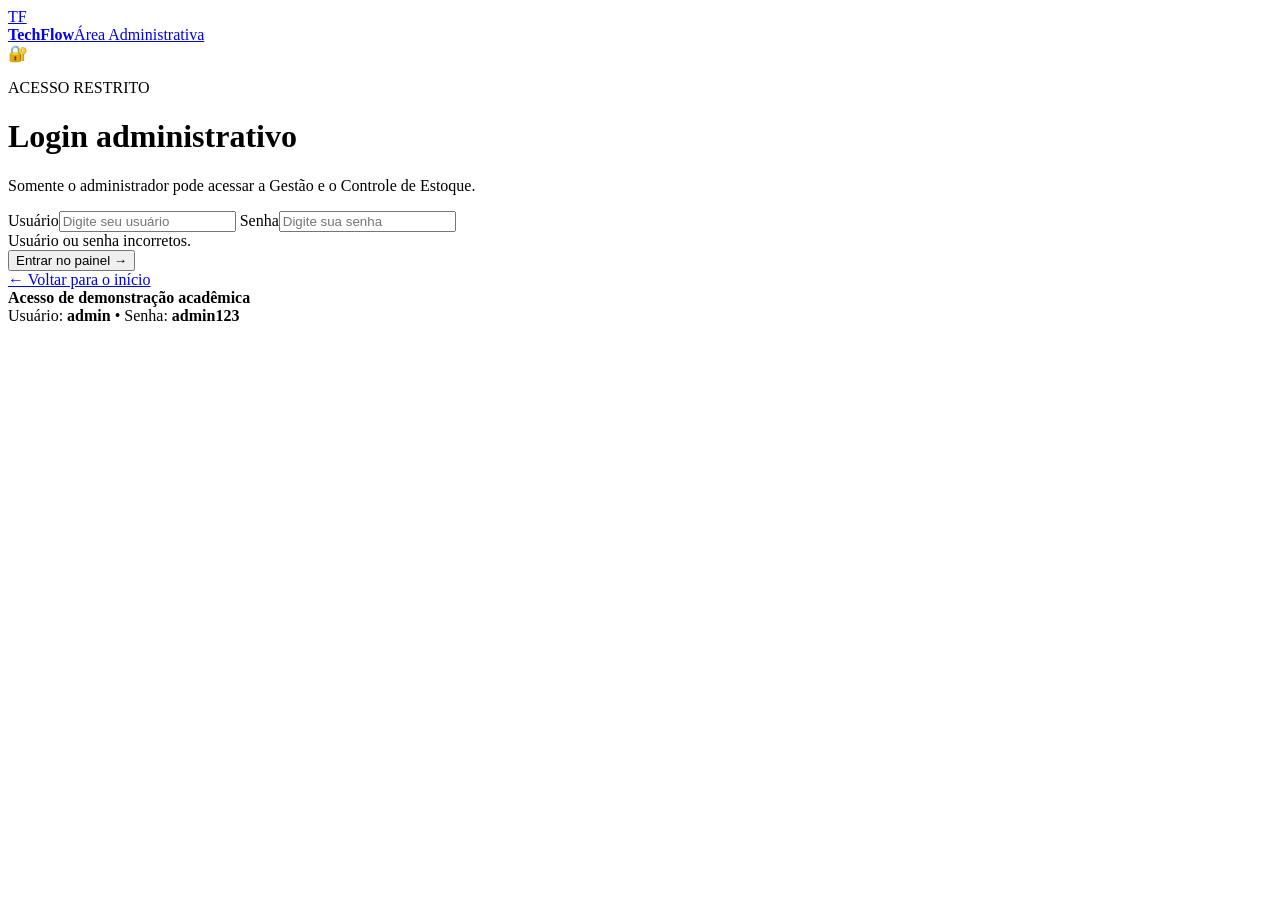
==== estoque.html @ 1e7d1d5c "Add files via upload" ====
<!DOCTYPE html>
<html lang="pt-BR">
<head>
<meta charset="UTF-8"><meta name="viewport" content="width=device-width, initial-scale=1.0">
<title>TechFlow - Estoque</title><link rel="stylesheet" href="css/style.css">
</head>
<body>
<header class="topbar">
  <a class="brand compact" href="index.html"><div class="brand-icon">TF</div><div><strong>TechFlow</strong><span>Controle de Estoque</span></div></a>
  <nav><a href="usuario.html">Novo chamado</a><a href="gestao.html">Gestão</a><a class="active" href="estoque.html">Estoque</a><button class="logout-btn" onclick="logoutAdmin()">Sair</button></nav>
</header>
<main class="page">
  <div class="page-heading"><div><p class="eyebrow">ESTOQUE DE TI</p><h1>Controle de Estoque</h1><p>Controle de equipamentos e materiais disponíveis.</p></div><button class="btn primary" id="openStockModal">＋ Movimentar estoque</button></div>
  <div class="stats">
    <div class="stat"><span class="stat-icon blue">📦</span><div><small>Itens cadastrados</small><strong id="stockTypes">0</strong></div></div>
    <div class="stat"><span class="stat-icon green">↑</span><div><small>Unidades disponíveis</small><strong id="stockUnits">0</strong></div></div>
    <div class="stat"><span class="stat-icon orange">↓</span><div><small>Saídas no período</small><strong id="stockOut">0</strong></div></div>
    <div class="stat"><span class="stat-icon red">!</span><div><small>Estoque baixo</small><strong id="lowStock">0</strong></div></div>
  </div>
  <div class="stock-layout">
    <section class="panel"><div class="panel-header"><div><h2>Itens em estoque</h2><p>Controle atual de quantidades</p></div><input id="stockSearch" class="search" placeholder="🔎 Buscar item..."></div>
      <div class="table-wrap"><table><thead><tr><th>Item</th><th>Categoria</th><th>Quantidade</th><th>Localização</th><th>Status</th><th>Ações</th></tr></thead><tbody id="stockTable"></tbody></table></div>
    </section>
    <section class="panel history"><div class="panel-header"><div><h2>Histórico</h2><p>Últimas movimentações</p></div></div><div id="movementHistory"></div></section>
  </div>
</main>
<div class="modal hidden" id="stockModal"><div class="modal-card"><button class="modal-close" id="closeStockModal">×</button><h2>Movimentar estoque</h2><p>Registre uma entrada ou saída.</p>
<form id="stockForm"><label>Item<input id="stockItem" required placeholder="Ex.: Mouse USB"></label><label>Categoria<select id="stockCategory"><option>Periféricos</option><option>Informática</option><option>Cabos</option><option>Impressão</option><option>Outros</option></select></label><label>Tipo<select id="movementType"><option value="entrada">Entrada</option><option value="saida">Saída</option></select></label><label>Quantidade<input id="stockQty" type="number" min="1" required value="1"></label><label>Localização<input id="stockLocation" value="Almoxarifado"></label><button class="btn primary full" type="submit">Confirmar movimentação</button></form></div></div>
<script>if(sessionStorage.getItem("techflow_admin")!=="true"){location.replace("login.html");}</script>
<script src="js/app.js"></script>
</body></html>
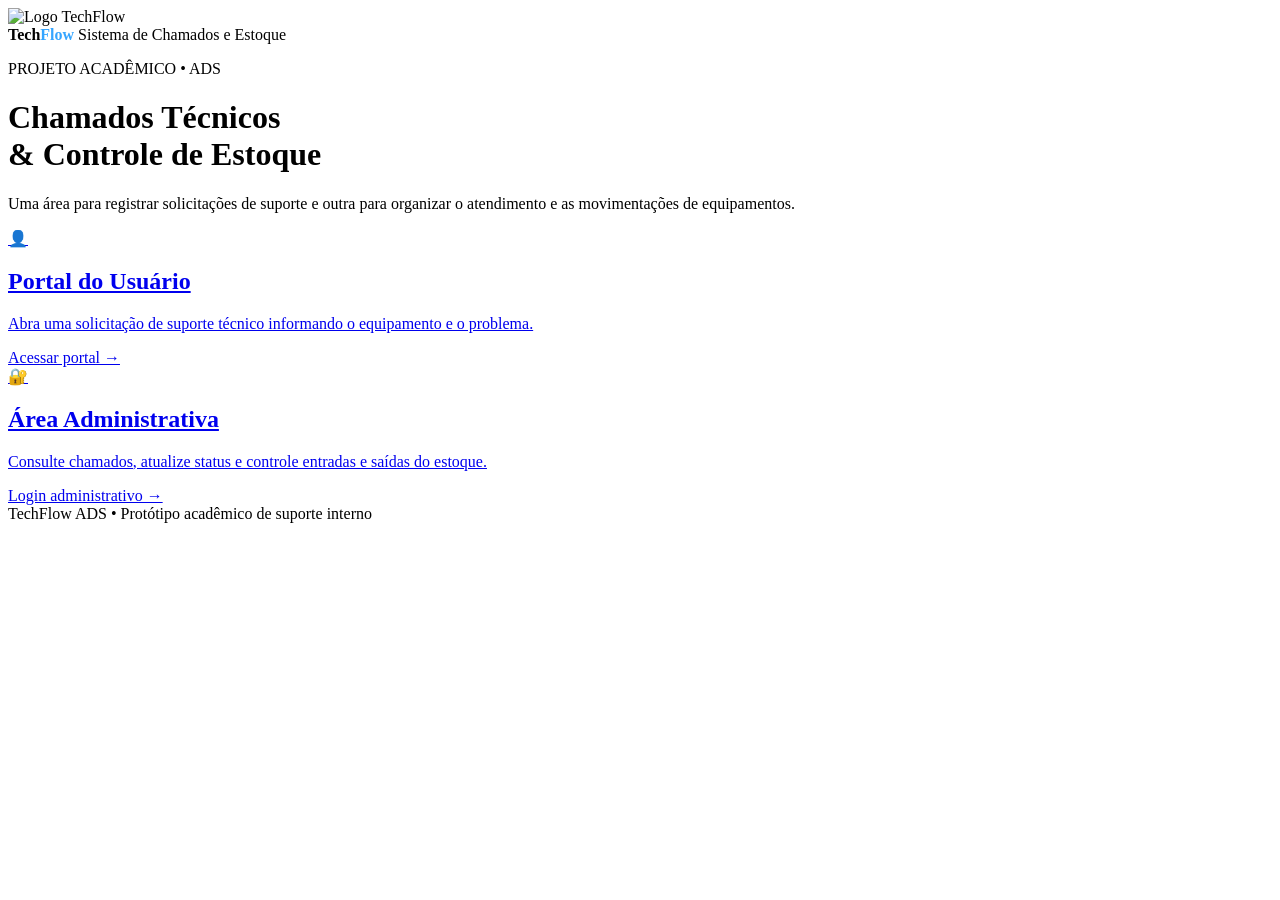
==== commit a3ecb996: "Update estoque.html" ====
--- a/estoque.html
+++ b/estoque.html
@@ -1,31 +1,103 @@
 <!DOCTYPE html>
 <html lang="pt-BR">
+
 <head>
-<meta charset="UTF-8"><meta name="viewport" content="width=device-width, initial-scale=1.0">
-<title>TechFlow - Estoque</title><link rel="stylesheet" href="css/style.css">
+  <meta charset="UTF-8">
+  <meta name="viewport" content="width=device-width, initial-scale=1.0">
+  <title>TechFlow - Estoque</title>
+  <link rel="stylesheet" href="css/style.css">
 </head>
+
 <body>
-<header class="topbar">
-  <a class="brand compact" href="index.html"><div class="brand-icon">TF</div><div><strong>TechFlow</strong><span>Controle de Estoque</span></div></a>
-  <nav><a href="usuario.html">Novo chamado</a><a href="gestao.html">Gestão</a><a class="active" href="estoque.html">Estoque</a><button class="logout-btn" onclick="logoutAdmin()">Sair</button></nav>
-</header>
-<main class="page">
-  <div class="page-heading"><div><p class="eyebrow">ESTOQUE DE TI</p><h1>Controle de Estoque</h1><p>Controle de equipamentos e materiais disponíveis.</p></div><button class="btn primary" id="openStockModal">＋ Movimentar estoque</button></div>
-  <div class="stats">
-    <div class="stat"><span class="stat-icon blue">📦</span><div><small>Itens cadastrados</small><strong id="stockTypes">0</strong></div></div>
-    <div class="stat"><span class="stat-icon green">↑</span><div><small>Unidades disponíveis</small><strong id="stockUnits">0</strong></div></div>
-    <div class="stat"><span class="stat-icon orange">↓</span><div><small>Saídas no período</small><strong id="stockOut">0</strong></div></div>
-    <div class="stat"><span class="stat-icon red">!</span><div><small>Estoque baixo</small><strong id="lowStock">0</strong></div></div>
+  <header class="topbar">
+    <a class="brand compact" href="index.html">
+      <img src="img/logo.png" alt="Logo TechFlow" class="logo">
+      <div>
+        <strong>TechFlow</strong>
+        <span>Painel da Gestão</span>
+      </div>
+    </a>
+    <nav><a href="usuario.html">Novo chamado</a><a href="gestao.html">Gestão</a><a class="active"
+        href="estoque.html">Estoque</a><button class="logout-btn" onclick="logoutAdmin()">Sair</button></nav>
+  </header>
+  <main class="page">
+    <div class="page-heading">
+      <div>
+        <p class="eyebrow">ESTOQUE DE TI</p>
+        <h1>Controle de Estoque</h1>
+        <p>Controle de equipamentos e materiais disponíveis.</p>
+      </div><button class="btn primary" id="openStockModal">＋ Movimentar estoque</button>
+    </div>
+    <div class="stats">
+      <div class="stat"><span class="stat-icon blue">📦</span>
+        <div><small>Itens cadastrados</small><strong id="stockTypes">0</strong></div>
+      </div>
+      <div class="stat"><span class="stat-icon green">↑</span>
+        <div><small>Unidades disponíveis</small><strong id="stockUnits">0</strong></div>
+      </div>
+      <div class="stat"><span class="stat-icon orange">↓</span>
+        <div><small>Saídas no período</small><strong id="stockOut">0</strong></div>
+      </div>
+      <div class="stat"><span class="stat-icon red">!</span>
+        <div><small>Estoque baixo</small><strong id="lowStock">0</strong></div>
+      </div>
+    </div>
+    <div class="stock-layout">
+      <section class="panel">
+        <div class="panel-header">
+          <div>
+            <h2>Itens em estoque</h2>
+            <p>Controle atual de quantidades</p>
+          </div><input id="stockSearch" class="search" placeholder="🔎 Buscar item...">
+        </div>
+        <div class="table-wrap">
+          <table>
+            <thead>
+              <tr>
+                <th>Item</th>
+                <th>Categoria</th>
+                <th>Quantidade</th>
+                <th>Localização</th>
+                <th>Status</th>
+                <th>Ações</th>
+              </tr>
+            </thead>
+            <tbody id="stockTable"></tbody>
+          </table>
+        </div>
+      </section>
+      <section class="panel history">
+        <div class="panel-header">
+          <div>
+            <h2>Histórico</h2>
+            <p>Últimas movimentações</p>
+          </div>
+        </div>
+        <div id="movementHistory"></div>
+      </section>
+    </div>
+  </main>
+  <div class="modal hidden" id="stockModal">
+    <div class="modal-card"><button class="modal-close" id="closeStockModal">×</button>
+      <h2>Movimentar estoque</h2>
+      <p>Registre uma entrada ou saída.</p>
+      <form id="stockForm"><label>Item<input id="stockItem" required
+            placeholder="Ex.: Mouse USB"></label><label>Categoria<select id="stockCategory">
+            <option>Periféricos</option>
+            <option>Informática</option>
+            <option>Cabos</option>
+            <option>Impressão</option>
+            <option>Outros</option>
+          </select></label><label>Tipo<select id="movementType">
+            <option value="entrada">Entrada</option>
+            <option value="saida">Saída</option>
+          </select></label><label>Quantidade<input id="stockQty" type="number" min="1" required
+            value="1"></label><label>Localização<input id="stockLocation" value="Almoxarifado"></label><button
+          class="btn primary full" type="submit">Confirmar movimentação</button></form>
+    </div>
   </div>
-  <div class="stock-layout">
-    <section class="panel"><div class="panel-header"><div><h2>Itens em estoque</h2><p>Controle atual de quantidades</p></div><input id="stockSearch" class="search" placeholder="🔎 Buscar item..."></div>
-      <div class="table-wrap"><table><thead><tr><th>Item</th><th>Categoria</th><th>Quantidade</th><th>Localização</th><th>Status</th><th>Ações</th></tr></thead><tbody id="stockTable"></tbody></table></div>
-    </section>
-    <section class="panel history"><div class="panel-header"><div><h2>Histórico</h2><p>Últimas movimentações</p></div></div><div id="movementHistory"></div></section>
-  </div>
-</main>
-<div class="modal hidden" id="stockModal"><div class="modal-card"><button class="modal-close" id="closeStockModal">×</button><h2>Movimentar estoque</h2><p>Registre uma entrada ou saída.</p>
-<form id="stockForm"><label>Item<input id="stockItem" required placeholder="Ex.: Mouse USB"></label><label>Categoria<select id="stockCategory"><option>Periféricos</option><option>Informática</option><option>Cabos</option><option>Impressão</option><option>Outros</option></select></label><label>Tipo<select id="movementType"><option value="entrada">Entrada</option><option value="saida">Saída</option></select></label><label>Quantidade<input id="stockQty" type="number" min="1" required value="1"></label><label>Localização<input id="stockLocation" value="Almoxarifado"></label><button class="btn primary full" type="submit">Confirmar movimentação</button></form></div></div>
-<script>if(sessionStorage.getItem("techflow_admin")!=="true"){location.replace("login.html");}</script>
-<script src="js/app.js"></script>
-</body></html>+  <script>if (sessionStorage.getItem("techflow_admin") !== "true") { location.replace("login.html"); }</script>
+  <script src="js/app.js"></script>
+</body>
+
+</html>
